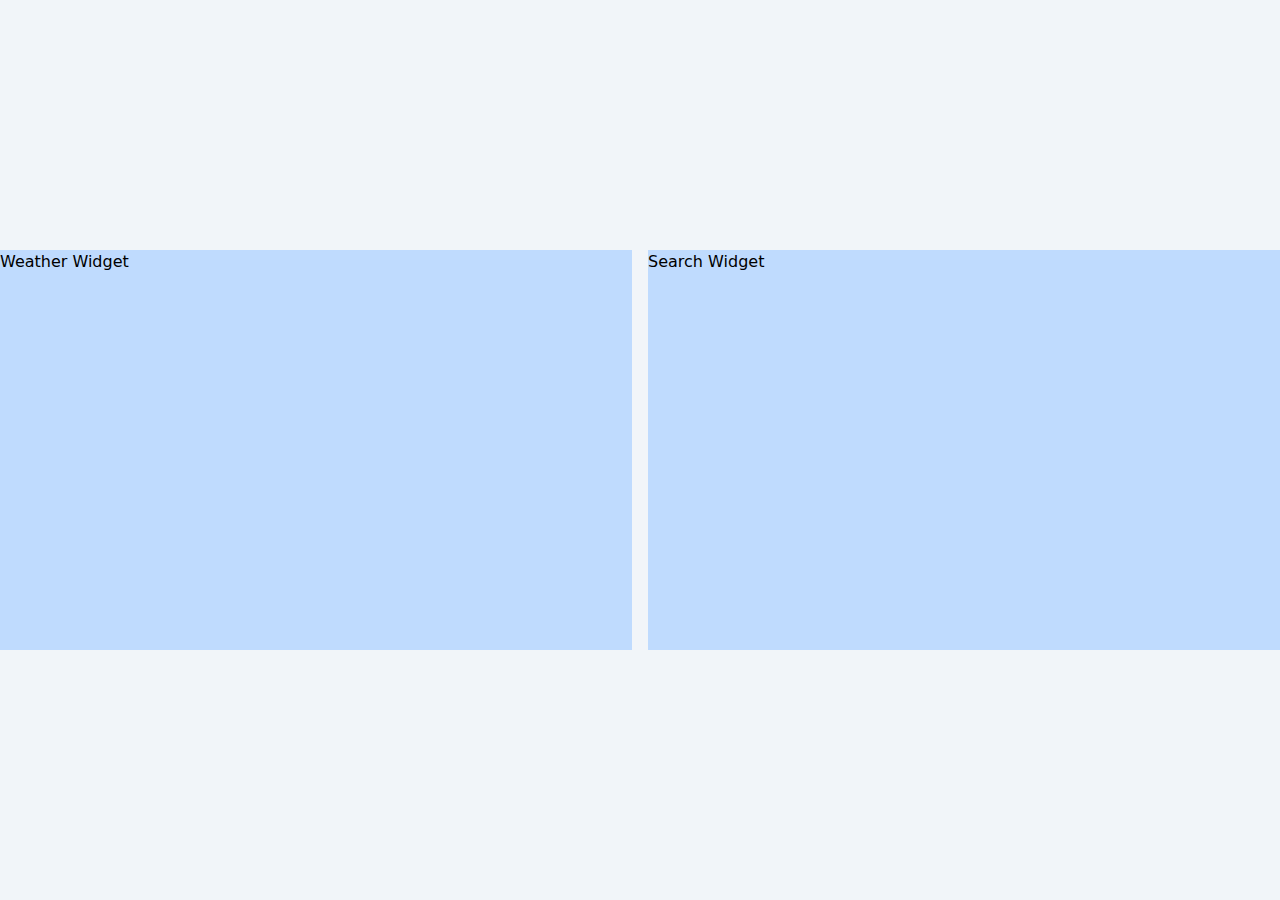
==== public/index.html @ 43fc730d "re-structure of files + initial markup + tailwind" ====
<!DOCTYPE html>
<html lang="en">
<head>
  <meta charset="UTF-8">
  <meta name="viewport" content="width=device-width, initial-scale=1.0">
  <link href="./output.css" rel="stylesheet">
  <title>Modular JavaScript Application</title>
</head>
<body class="bg-slate-100">
  <div id="root" class="container mx-auto grid grid-cols-2 gap-4 justify-between items-center h-screen">
    <div class="bg-blue-200 h-[400px]">Weather Widget</div>
    <div class="bg-blue-200 h-[400px]">Search Widget</div>
  </div>
</body>
</html>
---- public/output.css ----
/*
! tailwindcss v3.4.9 | MIT License | https://tailwindcss.com
*/

/*
1. Prevent padding and border from affecting element width. (https://github.com/mozdevs/cssremedy/issues/4)
2. Allow adding a border to an element by just adding a border-width. (https://github.com/tailwindcss/tailwindcss/pull/116)
*/

*,
::before,
::after {
  box-sizing: border-box;
  /* 1 */
  border-width: 0;
  /* 2 */
  border-style: solid;
  /* 2 */
  border-color: #e5e7eb;
  /* 2 */
}

::before,
::after {
  --tw-content: '';
}

/*
1. Use a consistent sensible line-height in all browsers.
2. Prevent adjustments of font size after orientation changes in iOS.
3. Use a more readable tab size.
4. Use the user's configured `sans` font-family by default.
5. Use the user's configured `sans` font-feature-settings by default.
6. Use the user's configured `sans` font-variation-settings by default.
7. Disable tap highlights on iOS
*/

html,
:host {
  line-height: 1.5;
  /* 1 */
  -webkit-text-size-adjust: 100%;
  /* 2 */
  -moz-tab-size: 4;
  /* 3 */
  -o-tab-size: 4;
     tab-size: 4;
  /* 3 */
  font-family: ui-sans-serif, system-ui, sans-serif, "Apple Color Emoji", "Segoe UI Emoji", "Segoe UI Symbol", "Noto Color Emoji";
  /* 4 */
  font-feature-settings: normal;
  /* 5 */
  font-variation-settings: normal;
  /* 6 */
  -webkit-tap-highlight-color: transparent;
  /* 7 */
}

/*
1. Remove the margin in all browsers.
2. Inherit line-height from `html` so users can set them as a class directly on the `html` element.
*/

body {
  margin: 0;
  /* 1 */
  line-height: inherit;
  /* 2 */
}

/*
1. Add the correct height in Firefox.
2. Correct the inheritance of border color in Firefox. (https://bugzilla.mozilla.org/show_bug.cgi?id=190655)
3. Ensure horizontal rules are visible by default.
*/

hr {
  height: 0;
  /* 1 */
  color: inherit;
  /* 2 */
  border-top-width: 1px;
  /* 3 */
}

/*
Add the correct text decoration in Chrome, Edge, and Safari.
*/

abbr:where([title]) {
  -webkit-text-decoration: underline dotted;
          text-decoration: underline dotted;
}

/*
Remove the default font size and weight for headings.
*/

h1,
h2,
h3,
h4,
h5,
h6 {
  font-size: inherit;
  font-weight: inherit;
}

/*
Reset links to optimize for opt-in styling instead of opt-out.
*/

a {
  color: inherit;
  text-decoration: inherit;
}

/*
Add the correct font weight in Edge and Safari.
*/

b,
strong {
  font-weight: bolder;
}

/*
1. Use the user's configured `mono` font-family by default.
2. Use the user's configured `mono` font-feature-settings by default.
3. Use the user's configured `mono` font-variation-settings by default.
4. Correct the odd `em` font sizing in all browsers.
*/

code,
kbd,
samp,
pre {
  font-family: ui-monospace, SFMono-Regular, Menlo, Monaco, Consolas, "Liberation Mono", "Courier New", monospace;
  /* 1 */
  font-feature-settings: normal;
  /* 2 */
  font-variation-settings: normal;
  /* 3 */
  font-size: 1em;
  /* 4 */
}

/*
Add the correct font size in all browsers.
*/

small {
  font-size: 80%;
}

/*
Prevent `sub` and `sup` elements from affecting the line height in all browsers.
*/

sub,
sup {
  font-size: 75%;
  line-height: 0;
  position: relative;
  vertical-align: baseline;
}

sub {
  bottom: -0.25em;
}

sup {
  top: -0.5em;
}

/*
1. Remove text indentation from table contents in Chrome and Safari. (https://bugs.chromium.org/p/chromium/issues/detail?id=999088, https://bugs.webkit.org/show_bug.cgi?id=201297)
2. Correct table border color inheritance in all Chrome and Safari. (https://bugs.chromium.org/p/chromium/issues/detail?id=935729, https://bugs.webkit.org/show_bug.cgi?id=195016)
3. Remove gaps between table borders by default.
*/

table {
  text-indent: 0;
  /* 1 */
  border-color: inherit;
  /* 2 */
  border-collapse: collapse;
  /* 3 */
}

/*
1. Change the font styles in all browsers.
2. Remove the margin in Firefox and Safari.
3. Remove default padding in all browsers.
*/

button,
input,
optgroup,
select,
textarea {
  font-family: inherit;
  /* 1 */
  font-feature-settings: inherit;
  /* 1 */
  font-variation-settings: inherit;
  /* 1 */
  font-size: 100%;
  /* 1 */
  font-weight: inherit;
  /* 1 */
  line-height: inherit;
  /* 1 */
  letter-spacing: inherit;
  /* 1 */
  color: inherit;
  /* 1 */
  margin: 0;
  /* 2 */
  padding: 0;
  /* 3 */
}

/*
Remove the inheritance of text transform in Edge and Firefox.
*/

button,
select {
  text-transform: none;
}

/*
1. Correct the inability to style clickable types in iOS and Safari.
2. Remove default button styles.
*/

button,
input:where([type='button']),
input:where([type='reset']),
input:where([type='submit']) {
  -webkit-appearance: button;
  /* 1 */
  background-color: transparent;
  /* 2 */
  background-image: none;
  /* 2 */
}

/*
Use the modern Firefox focus style for all focusable elements.
*/

:-moz-focusring {
  outline: auto;
}

/*
Remove the additional `:invalid` styles in Firefox. (https://github.com/mozilla/gecko-dev/blob/2f9eacd9d3d995c937b4251a5557d95d494c9be1/layout/style/res/forms.css#L728-L737)
*/

:-moz-ui-invalid {
  box-shadow: none;
}

/*
Add the correct vertical alignment in Chrome and Firefox.
*/

progress {
  vertical-align: baseline;
}

/*
Correct the cursor style of increment and decrement buttons in Safari.
*/

::-webkit-inner-spin-button,
::-webkit-outer-spin-button {
  height: auto;
}

/*
1. Correct the odd appearance in Chrome and Safari.
2. Correct the outline style in Safari.
*/

[type='search'] {
  -webkit-appearance: textfield;
  /* 1 */
  outline-offset: -2px;
  /* 2 */
}

/*
Remove the inner padding in Chrome and Safari on macOS.
*/

::-webkit-search-decoration {
  -webkit-appearance: none;
}

/*
1. Correct the inability to style clickable types in iOS and Safari.
2. Change font properties to `inherit` in Safari.
*/

::-webkit-file-upload-button {
  -webkit-appearance: button;
  /* 1 */
  font: inherit;
  /* 2 */
}

/*
Add the correct display in Chrome and Safari.
*/

summary {
  display: list-item;
}

/*
Removes the default spacing and border for appropriate elements.
*/

blockquote,
dl,
dd,
h1,
h2,
h3,
h4,
h5,
h6,
hr,
figure,
p,
pre {
  margin: 0;
}

fieldset {
  margin: 0;
  padding: 0;
}

legend {
  padding: 0;
}

ol,
ul,
menu {
  list-style: none;
  margin: 0;
  padding: 0;
}

/*
Reset default styling for dialogs.
*/

dialog {
  padding: 0;
}

/*
Prevent resizing textareas horizontally by default.
*/

textarea {
  resize: vertical;
}

/*
1. Reset the default placeholder opacity in Firefox. (https://github.com/tailwindlabs/tailwindcss/issues/3300)
2. Set the default placeholder color to the user's configured gray 400 color.
*/

input::-moz-placeholder, textarea::-moz-placeholder {
  opacity: 1;
  /* 1 */
  color: #9ca3af;
  /* 2 */
}

input::placeholder,
textarea::placeholder {
  opacity: 1;
  /* 1 */
  color: #9ca3af;
  /* 2 */
}

/*
Set the default cursor for buttons.
*/

button,
[role="button"] {
  cursor: pointer;
}

/*
Make sure disabled buttons don't get the pointer cursor.
*/

:disabled {
  cursor: default;
}

/*
1. Make replaced elements `display: block` by default. (https://github.com/mozdevs/cssremedy/issues/14)
2. Add `vertical-align: middle` to align replaced elements more sensibly by default. (https://github.com/jensimmons/cssremedy/issues/14#issuecomment-634934210)
   This can trigger a poorly considered lint error in some tools but is included by design.
*/

img,
svg,
video,
canvas,
audio,
iframe,
embed,
object {
  display: block;
  /* 1 */
  vertical-align: middle;
  /* 2 */
}

/*
Constrain images and videos to the parent width and preserve their intrinsic aspect ratio. (https://github.com/mozdevs/cssremedy/issues/14)
*/

img,
video {
  max-width: 100%;
  height: auto;
}

/* Make elements with the HTML hidden attribute stay hidden by default */

[hidden] {
  display: none;
}

*, ::before, ::after {
  --tw-border-spacing-x: 0;
  --tw-border-spacing-y: 0;
  --tw-translate-x: 0;
  --tw-translate-y: 0;
  --tw-rotate: 0;
  --tw-skew-x: 0;
  --tw-skew-y: 0;
  --tw-scale-x: 1;
  --tw-scale-y: 1;
  --tw-pan-x:  ;
  --tw-pan-y:  ;
  --tw-pinch-zoom:  ;
  --tw-scroll-snap-strictness: proximity;
  --tw-gradient-from-position:  ;
  --tw-gradient-via-position:  ;
  --tw-gradient-to-position:  ;
  --tw-ordinal:  ;
  --tw-slashed-zero:  ;
  --tw-numeric-figure:  ;
  --tw-numeric-spacing:  ;
  --tw-numeric-fraction:  ;
  --tw-ring-inset:  ;
  --tw-ring-offset-width: 0px;
  --tw-ring-offset-color: #fff;
  --tw-ring-color: rgb(59 130 246 / 0.5);
  --tw-ring-offset-shadow: 0 0 #0000;
  --tw-ring-shadow: 0 0 #0000;
  --tw-shadow: 0 0 #0000;
  --tw-shadow-colored: 0 0 #0000;
  --tw-blur:  ;
  --tw-brightness:  ;
  --tw-contrast:  ;
  --tw-grayscale:  ;
  --tw-hue-rotate:  ;
  --tw-invert:  ;
  --tw-saturate:  ;
  --tw-sepia:  ;
  --tw-drop-shadow:  ;
  --tw-backdrop-blur:  ;
  --tw-backdrop-brightness:  ;
  --tw-backdrop-contrast:  ;
  --tw-backdrop-grayscale:  ;
  --tw-backdrop-hue-rotate:  ;
  --tw-backdrop-invert:  ;
  --tw-backdrop-opacity:  ;
  --tw-backdrop-saturate:  ;
  --tw-backdrop-sepia:  ;
  --tw-contain-size:  ;
  --tw-contain-layout:  ;
  --tw-contain-paint:  ;
  --tw-contain-style:  ;
}

::backdrop {
  --tw-border-spacing-x: 0;
  --tw-border-spacing-y: 0;
  --tw-translate-x: 0;
  --tw-translate-y: 0;
  --tw-rotate: 0;
  --tw-skew-x: 0;
  --tw-skew-y: 0;
  --tw-scale-x: 1;
  --tw-scale-y: 1;
  --tw-pan-x:  ;
  --tw-pan-y:  ;
  --tw-pinch-zoom:  ;
  --tw-scroll-snap-strictness: proximity;
  --tw-gradient-from-position:  ;
  --tw-gradient-via-position:  ;
  --tw-gradient-to-position:  ;
  --tw-ordinal:  ;
  --tw-slashed-zero:  ;
  --tw-numeric-figure:  ;
  --tw-numeric-spacing:  ;
  --tw-numeric-fraction:  ;
  --tw-ring-inset:  ;
  --tw-ring-offset-width: 0px;
  --tw-ring-offset-color: #fff;
  --tw-ring-color: rgb(59 130 246 / 0.5);
  --tw-ring-offset-shadow: 0 0 #0000;
  --tw-ring-shadow: 0 0 #0000;
  --tw-shadow: 0 0 #0000;
  --tw-shadow-colored: 0 0 #0000;
  --tw-blur:  ;
  --tw-brightness:  ;
  --tw-contrast:  ;
  --tw-grayscale:  ;
  --tw-hue-rotate:  ;
  --tw-invert:  ;
  --tw-saturate:  ;
  --tw-sepia:  ;
  --tw-drop-shadow:  ;
  --tw-backdrop-blur:  ;
  --tw-backdrop-brightness:  ;
  --tw-backdrop-contrast:  ;
  --tw-backdrop-grayscale:  ;
  --tw-backdrop-hue-rotate:  ;
  --tw-backdrop-invert:  ;
  --tw-backdrop-opacity:  ;
  --tw-backdrop-saturate:  ;
  --tw-backdrop-sepia:  ;
  --tw-contain-size:  ;
  --tw-contain-layout:  ;
  --tw-contain-paint:  ;
  --tw-contain-style:  ;
}

.container {
  width: 100%;
}

@media (min-width: 640px) {
  .container {
    max-width: 640px;
  }
}

@media (min-width: 768px) {
  .container {
    max-width: 768px;
  }
}

@media (min-width: 1024px) {
  .container {
    max-width: 1024px;
  }
}

@media (min-width: 1280px) {
  .container {
    max-width: 1280px;
  }
}

@media (min-width: 1536px) {
  .container {
    max-width: 1536px;
  }
}

.mx-auto {
  margin-left: auto;
  margin-right: auto;
}

.flex {
  display: flex;
}

.grid {
  display: grid;
}

.h-\[400px\] {
  height: 400px;
}

.h-screen {
  height: 100vh;
}

.w-auto {
  width: auto;
}

.columns-3 {
  -moz-columns: 3;
       columns: 3;
}

.columns-2 {
  -moz-columns: 2;
       columns: 2;
}

.grid-cols-2 {
  grid-template-columns: repeat(2, minmax(0, 1fr));
}

.items-center {
  align-items: center;
}

.justify-center {
  justify-content: center;
}

.justify-between {
  justify-content: space-between;
}

.gap-2 {
  gap: 0.5rem;
}

.gap-4 {
  gap: 1rem;
}

.bg-cyan-400 {
  --tw-bg-opacity: 1;
  background-color: rgb(34 211 238 / var(--tw-bg-opacity));
}

.bg-slate-300 {
  --tw-bg-opacity: 1;
  background-color: rgb(203 213 225 / var(--tw-bg-opacity));
}

.bg-slate-200 {
  --tw-bg-opacity: 1;
  background-color: rgb(226 232 240 / var(--tw-bg-opacity));
}

.bg-slate-100 {
  --tw-bg-opacity: 1;
  background-color: rgb(241 245 249 / var(--tw-bg-opacity));
}

.bg-cyan-200 {
  --tw-bg-opacity: 1;
  background-color: rgb(165 243 252 / var(--tw-bg-opacity));
}

.bg-blue-200 {
  --tw-bg-opacity: 1;
  background-color: rgb(191 219 254 / var(--tw-bg-opacity));
}

.text-lg {
  font-size: 1.125rem;
  line-height: 1.75rem;
}
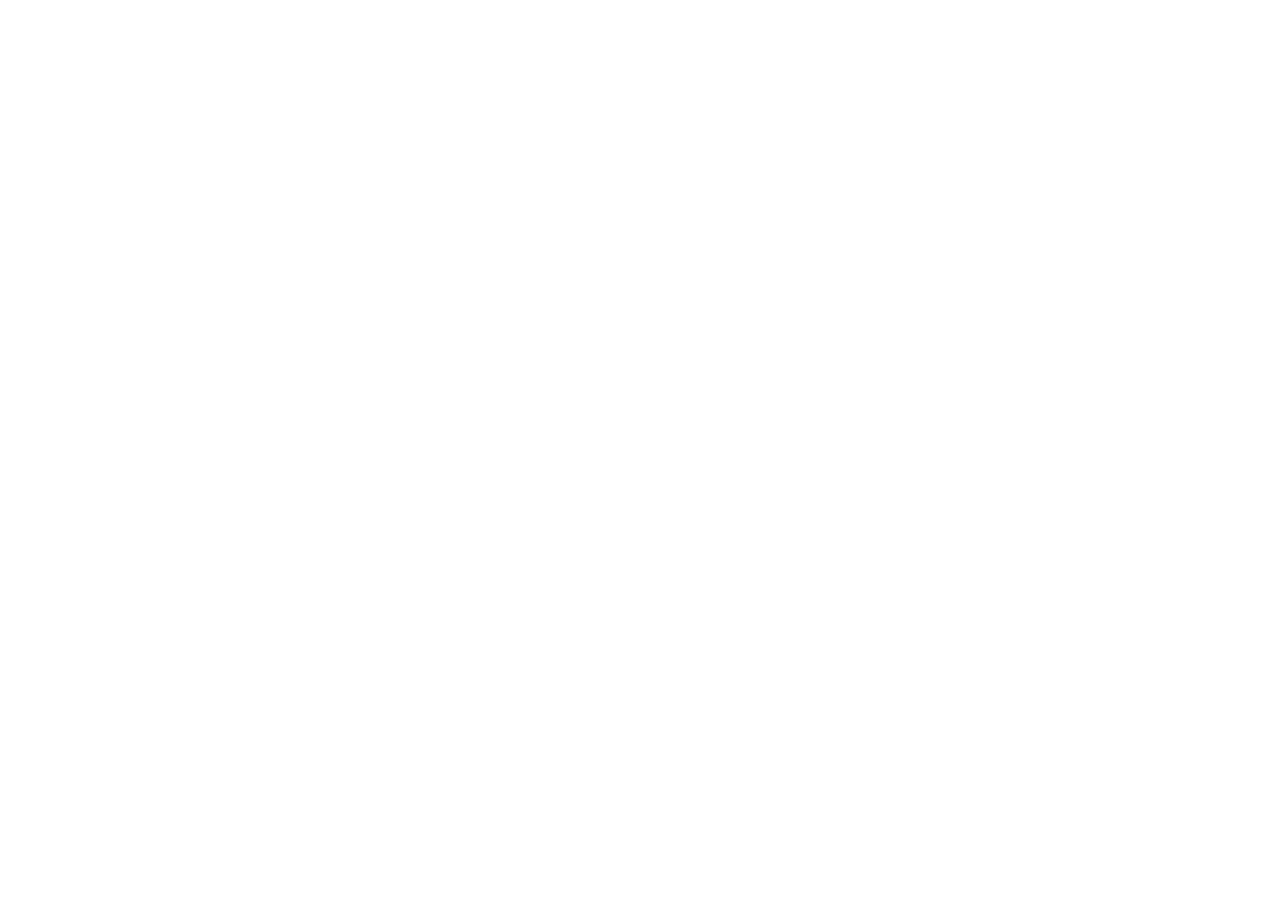
==== commit 0d7db288: "core draft" ====
--- a/public/index.html
+++ b/public/index.html
@@ -4,6 +4,7 @@
   <meta charset="UTF-8">
   <meta name="viewport" content="width=device-width, initial-scale=1.0">
   <link href="./output.css" rel="stylesheet">
+  <script type="text/javascript" src="../src/core/app.js"/>
   <title>Modular JavaScript Application</title>
 </head>
 <body class="bg-slate-100">
